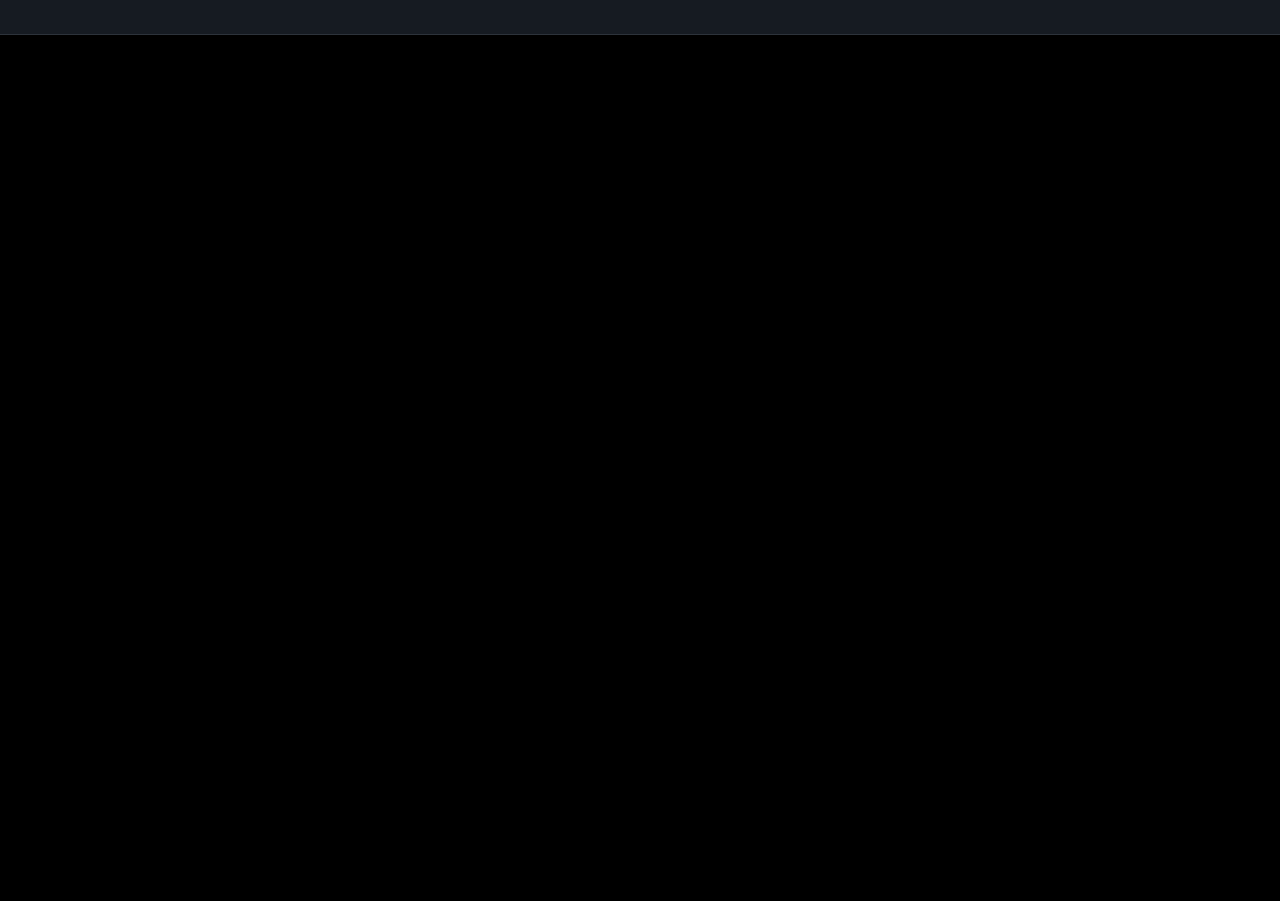
==== web/static/t.html @ 2412eaf7 "TermDock v0.1.0: multi-user browser terminals backed by Docker containers" ====
<!DOCTYPE html>
<html lang="en">
<head>
<meta charset="utf-8">
<meta name="viewport" content="width=device-width, initial-scale=1">
<title>TermDock</title>
<link rel="icon" href="data:,">
<link rel="stylesheet" href="/vendor/xterm.min.css">
<script src="/vendor/xterm.min.js"></script>
<script src="/vendor/xterm-addon-fit.min.js"></script>
<script src="/vendor/xterm-addon-webgl.min.js"></script>
<style>
  html, body { height: 100%; margin: 0; background: #000; overflow: hidden;
    font-family: -apple-system, BlinkMacSystemFont, "Segoe UI", Helvetica, Arial, sans-serif; }
  #bar { display: flex; align-items: center; gap: 10px; height: 34px; padding: 0 12px;
    background: #161b22; border-bottom: 1px solid #2d333b; color: #e6edf3; font-size: 13px; }
  #name { color: #8b949e; overflow: hidden; text-overflow: ellipsis; white-space: nowrap; }
  #term { height: calc(100% - 34px); }
  #term .xterm { height: 100%; padding: 4px; }
  .td-badge { font-size: 12px; padding: 3px 10px; border-radius: 12px;
    border: 1px solid #2d333b; background: #1c2330; color: #8b949e; white-space: nowrap; }
  .td-badge.td-running { color: #3fb950; border-color: #3fb950; animation: tdpulse 1.2s infinite; }
  .td-badge.td-exit-bad { color: #f85149; border-color: #f85149; }
  .td-badge.td-exit-ok { color: #3fb950; border-color: #3fb950; }
  @keyframes tdpulse { 50% { opacity: 0.45; } }
  #fatal { display: none; color: #e6edf3; padding: 40px; text-align: center; }
</style>
</head>
<body>
<div id="bar"><span id="badge"></span><span id="name"></span></div>
<div id="term"></div>
<div id="fatal"></div>
<script type="module">
import { TermDockTerminal } from '/terminal.js';

const sessionId = location.pathname.split('/').filter(Boolean).pop();

async function api(method, path, body) {
  const opts = { method, credentials: 'same-origin', headers: {} };
  if (body !== undefined) {
    opts.headers['Content-Type'] = 'application/json';
    opts.body = JSON.stringify(body);
  }
  let res;
  try { res = await fetch(path, opts); }
  catch (e) { return { ok: false, status: 0, data: { error: 'network error' } }; }
  let data = null;
  try { data = await res.json(); } catch (e) { /* empty */ }
  return { ok: res.ok, status: res.status, data };
}

function fatal(msg) {
  document.getElementById('bar').style.display = 'none';
  document.getElementById('term').style.display = 'none';
  const el = document.getElementById('fatal');
  el.style.display = 'block';
  el.textContent = msg;
}

let name = 'terminal';
const r = await api('GET', `/api/sessions/${sessionId}`);
if (r.status === 401) {
  fatal('Not signed in. Log in via the TermDock dashboard, then reopen this window.');
} else if (!r.ok) {
  fatal('Could not load terminal: ' + ((r.data && r.data.error) || 'unknown error'));
} else {
  name = r.data.name || name;
  document.getElementById('name').textContent = name;
  const t = new TermDockTerminal({
    sessionId,
    api,
    updateTitle: true,
    titleName: name,
    notify: (msg) => console.log('[termdock]', msg),
  });
  await t.open(document.getElementById('term'), document.getElementById('badge'));
  window.addEventListener('resize', () => t.refit());
  window.addEventListener('beforeunload', () => t.close()); // detach only; the session keeps running
}
</script>
</body>
</html>
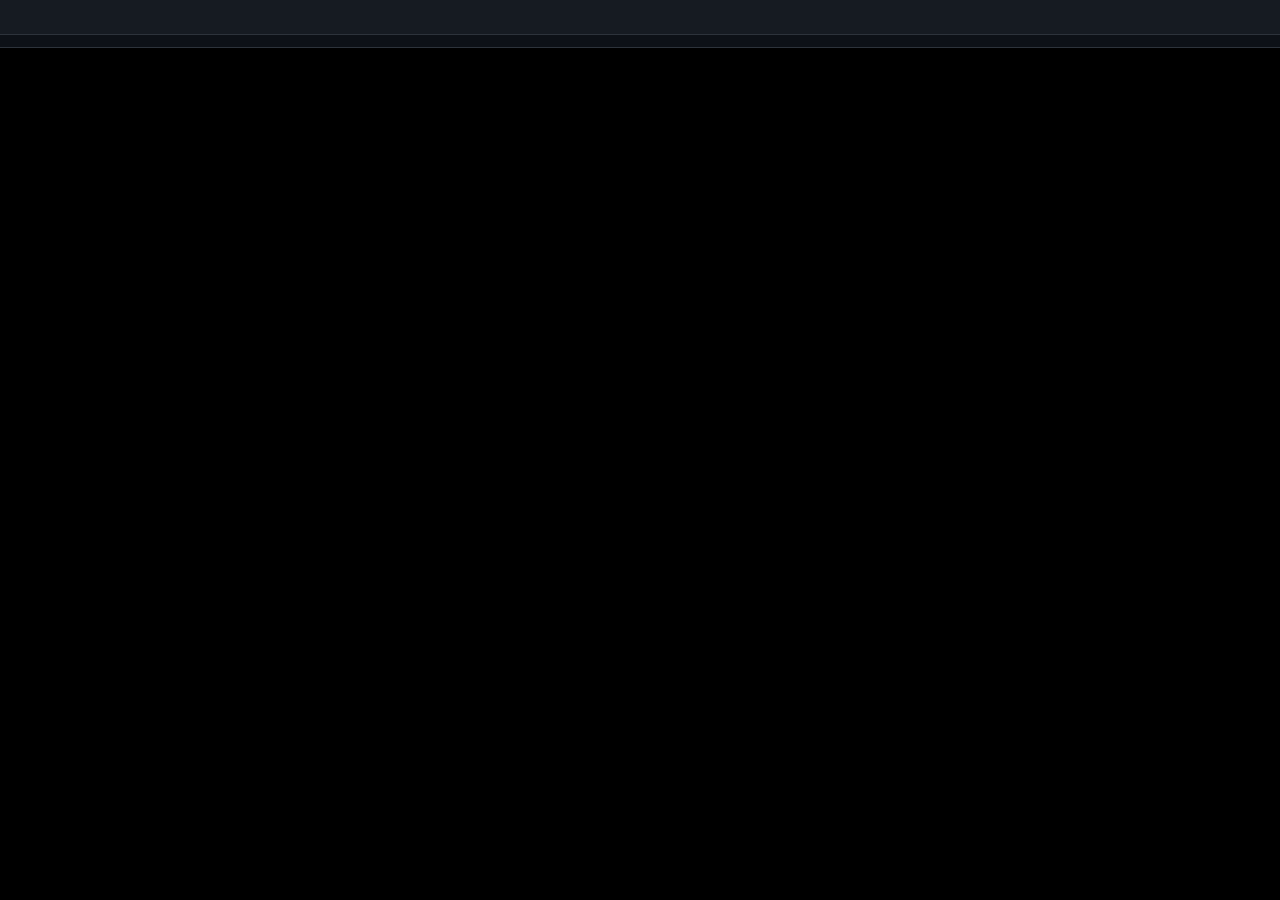
==== commit bf92b052: "Popup shows all container tabs; server-assigned terminal seq for stable labels" ====
--- a/web/static/t.html
+++ b/web/static/t.html
@@ -15,8 +15,23 @@
   #bar { display: flex; align-items: center; gap: 10px; height: 34px; padding: 0 12px;
     background: #161b22; border-bottom: 1px solid #2d333b; color: #e6edf3; font-size: 13px; }
   #name { color: #8b949e; overflow: hidden; text-overflow: ellipsis; white-space: nowrap; }
-  #term { height: calc(100% - 34px); }
-  #term .xterm { height: 100%; padding: 4px; }
+  #tabbar { display: flex; align-items: center; gap: 6px; padding: 6px 12px;
+    background: #0d1117; border-bottom: 1px solid #2d333b; overflow-x: auto; }
+  .ptab { display: flex; align-items: center; gap: 8px; padding: 5px 8px 5px 12px;
+    background: #161b22; border: 1px solid #2d333b; border-radius: 8px;
+    color: #e6edf3; font-size: 12px; cursor: pointer; white-space: nowrap; }
+  .ptab.active { border-color: #1f6feb; }
+  .ptab .tab-badge:empty { display: none; }
+  .ptab .px { background: none; border: none; color: #8b949e; cursor: pointer;
+    font-size: 14px; line-height: 1; padding: 0 2px; }
+  .ptab .px:hover { color: #f85149; }
+  #padd { background: none; border: 1px dashed #2d333b; border-radius: 8px;
+    color: #8b949e; cursor: pointer; font-size: 14px; padding: 4px 10px; }
+  #padd:hover { color: #1f6feb; border-color: #1f6feb; }
+  #panes { height: calc(100% - 34px - 45px); position: relative; }
+  .term-pane { position: absolute; inset: 0; display: none; }
+  .term-pane.active { display: block; }
+  .term-pane .xterm { height: 100%; padding: 4px; }
   .td-badge { font-size: 12px; padding: 3px 10px; border-radius: 12px;
     border: 1px solid #2d333b; background: #1c2330; color: #8b949e; white-space: nowrap; }
   .td-badge.td-running { color: #3fb950; border-color: #3fb950; animation: tdpulse 1.2s infinite; }
@@ -24,16 +39,21 @@
   .td-badge.td-exit-ok { color: #3fb950; border-color: #3fb950; }
   @keyframes tdpulse { 50% { opacity: 0.45; } }
   #fatal { display: none; color: #e6edf3; padding: 40px; text-align: center; }
+  #empty { display: none; color: #8b949e; padding: 40px; text-align: center; }
+  #empty button { margin-top: 12px; }
 </style>
 </head>
 <body>
-<div id="bar"><span id="badge"></span><span id="name"></span></div>
-<div id="term"></div>
+<div id="bar"><span id="name"></span></div>
+<div id="tabbar"></div>
+<div id="panes"></div>
+<div id="empty"><div>No terminal open.</div><button id="reopen">Open main terminal</button></div>
 <div id="fatal"></div>
 <script type="module">
 import { TermDockTerminal } from '/terminal.js';
 
 const sessionId = location.pathname.split('/').filter(Boolean).pop();
+const initialTerm = new URLSearchParams(location.search).get('term') || 'main';
 
 async function api(method, path, body) {
   const opts = { method, credentials: 'same-origin', headers: {} };
@@ -51,31 +71,183 @@
 
 function fatal(msg) {
   document.getElementById('bar').style.display = 'none';
-  document.getElementById('term').style.display = 'none';
+  document.getElementById('tabbar').style.display = 'none';
+  document.getElementById('panes').style.display = 'none';
   const el = document.getElementById('fatal');
   el.style.display = 'block';
   el.textContent = msg;
 }
 
-let name = 'terminal';
+let sessionName = 'terminal';
+let myRole = null;
+const tabs = new Map(); // termId -> {termId, seq, tabEl, paneEl, badgeEl, tterm, active}
+
+function labelFor(seq) {
+  return seq === 1 ? sessionName : `${sessionName} (${seq})`;
+}
+
+function renderLabel(tab) {
+  tab.labelEl.textContent = labelFor(tab.seq) + (tab.viewOnly ? ' (view only)' : '');
+}
+
+// Keep the tab strip ordered by seq, before the "+" button.
+function positionTab(tab) {
+  const bar = document.getElementById('tabbar');
+  const addBtn = document.getElementById('padd');
+  const after = [...bar.querySelectorAll('.ptab')].find((el) => {
+    if (el === tab.tabEl) return false;
+    const other = [...tabs.values()].find((t) => t.tabEl === el);
+    return other && other.seq > tab.seq;
+  });
+  bar.insertBefore(tab.tabEl, after || addBtn || null);
+}
+
+function addTab(termId, seq) {
+  if (tabs.has(termId)) return tabs.get(termId);
+
+  const tabEl = document.createElement('button');
+  tabEl.className = 'ptab';
+  const badgeEl = document.createElement('span');
+  badgeEl.className = 'tab-badge';
+  const labelEl = document.createElement('span');
+  labelEl.textContent = labelFor(seq);
+  const x = document.createElement('span');
+  x.className = 'px';
+  x.textContent = '×';
+  x.title = 'Close tab';
+  tabEl.append(badgeEl, labelEl, x);
+
+  const paneEl = document.createElement('div');
+  paneEl.className = 'term-pane';
+  document.getElementById('panes').appendChild(paneEl);
+
+  const tab = { termId, seq, tabEl, labelEl, paneEl, badgeEl, tterm: null, active: false, viewOnly: false };
+  tabs.set(termId, tab);
+
+  tabEl.onclick = (e) => {
+    if (e.target === x) closeTab(termId);
+    else activateTab(termId);
+  };
+  renderLabel(tab);
+  positionTab(tab);
+  return tab;
+}
+
+function activateTab(termId) {
+  for (const [id, t] of tabs) {
+    const active = id === termId;
+    t.active = active;
+    t.tabEl.classList.toggle('active', active);
+    t.paneEl.classList.toggle('active', active);
+    if (active) {
+      if (!t.tterm) openTerminal(t);
+      else setTimeout(() => t.tterm.refit(), 30);
+      document.title = `${t.labelEl.textContent} — TermDock`;
+    }
+  }
+}
+
+function openTerminal(tab) {
+  const t = new TermDockTerminal({
+    sessionId,
+    termId: tab.termId,
+    api,
+    updateTitle: false,
+    notify: (msg) => console.log('[termdock]', msg),
+    onRole: (role) => {
+      if (role === 'viewer') { tab.viewOnly = true; renderLabel(tab); }
+      refreshTerms(); // role arrives right after attach; pick up the real seq
+    },
+    onTermClosed: () => closeTab(tab.termId), // ephemeral shell exited
+  });
+  tab.tterm = t;
+  t.open(tab.paneEl, tab.badgeEl).catch((e) => {
+    tab.paneEl.innerHTML = `<div style="padding:24px;color:#f85149">Couldn't open the terminal view: ${(e && e.message) || e}</div>`;
+  });
+  window.addEventListener('resize', () => t.refit());
+}
+
+// Closing detaches; the main shell keeps running, an extra shell is torn
+// down once its last viewer leaves.
+function closeTab(termId) {
+  const tab = tabs.get(termId);
+  if (!tab) return;
+  if (tab.tterm) tab.tterm.close();
+  tab.tabEl.remove();
+  tab.paneEl.remove();
+  tabs.delete(termId);
+  if (!tabs.size) {
+    document.getElementById('empty').style.display = 'block';
+  } else if (tab.active) {
+    activateTab([...tabs.keys()][0]);
+  }
+}
+
+function newTerminal() {
+  if (myRole === 'viewer') return;
+  const termId = 't-' + Date.now().toString(36) + Math.random().toString(36).slice(2, 7);
+  // Attach first so the server assigns a seq, then pick up the real label.
+  const tab = addTab(termId, 99);
+  activateTab(termId);
+  refreshTerms();
+}
+
+let lastTerms = [];
+async function refreshTerms() {
+  const r = await api('GET', `/api/sessions/${sessionId}/terms`);
+  if (!r.ok) return;
+  lastTerms = (r.data.terms || []).slice().sort((a, b) => a.seq - b.seq);
+  // The main terminal always gets a tab (attaching creates it server-side).
+  if (!lastTerms.some((t) => t.id === 'main')) lastTerms.unshift({ id: 'main', seq: 1 });
+  for (const t of lastTerms) {
+    if (myRole === 'viewer' && t.id !== 'main') continue;
+    const tab = addTab(t.id, t.seq);
+    if (tab.seq !== t.seq) {
+      tab.seq = t.seq;
+      renderLabel(tab);
+      positionTab(tab);
+    }
+  }
+}
+
 const r = await api('GET', `/api/sessions/${sessionId}`);
 if (r.status === 401) {
   fatal('Not signed in. Log in via the TermDock dashboard, then reopen this window.');
 } else if (!r.ok) {
   fatal('Could not load terminal: ' + ((r.data && r.data.error) || 'unknown error'));
 } else {
-  name = r.data.name || name;
-  document.getElementById('name').textContent = name;
-  const t = new TermDockTerminal({
-    sessionId,
-    api,
-    updateTitle: true,
-    titleName: name,
-    notify: (msg) => console.log('[termdock]', msg),
-  });
-  await t.open(document.getElementById('term'), document.getElementById('badge'));
-  window.addEventListener('resize', () => t.refit());
-  window.addEventListener('beforeunload', () => t.close()); // detach only; the session keeps running
+  sessionName = r.data.name || sessionName;
+  myRole = r.data.my_role || null;
+  document.getElementById('name').textContent = sessionName + (myRole === 'viewer' ? ' (view only)' : '');
+
+  const bar = document.getElementById('tabbar');
+  if (myRole !== 'viewer') {
+    const add = document.createElement('button');
+    add.id = 'padd';
+    add.textContent = '+';
+    add.title = 'New terminal in this container';
+    add.onclick = () => newTerminal();
+    bar.appendChild(add);
+  }
+
+  document.getElementById('reopen').onclick = () => {
+    document.getElementById('empty').style.display = 'none';
+    addTab('main', 1);
+    activateTab('main');
+  };
+
+  await refreshTerms();
+  // Open the requested terminal (or main); others stay listed in the tab bar.
+  const target = [...tabs.keys()].includes(initialTerm) ? initialTerm : 'main';
+  if (!tabs.has(target)) addTab(target, target === 'main' ? 1 : 99);
+  activateTab(target);
+  document.getElementById('empty').style.display = 'none';
+
+  // Pick up terminals opened elsewhere (e.g. the dashboard's "+" button).
+  setInterval(refreshTerms, 5000);
+  window.addEventListener('beforeunload', () => {
+    for (const t of tabs.values()) if (t.tterm) t.tterm.close();
+  });
 }
 </script>
 </body>
